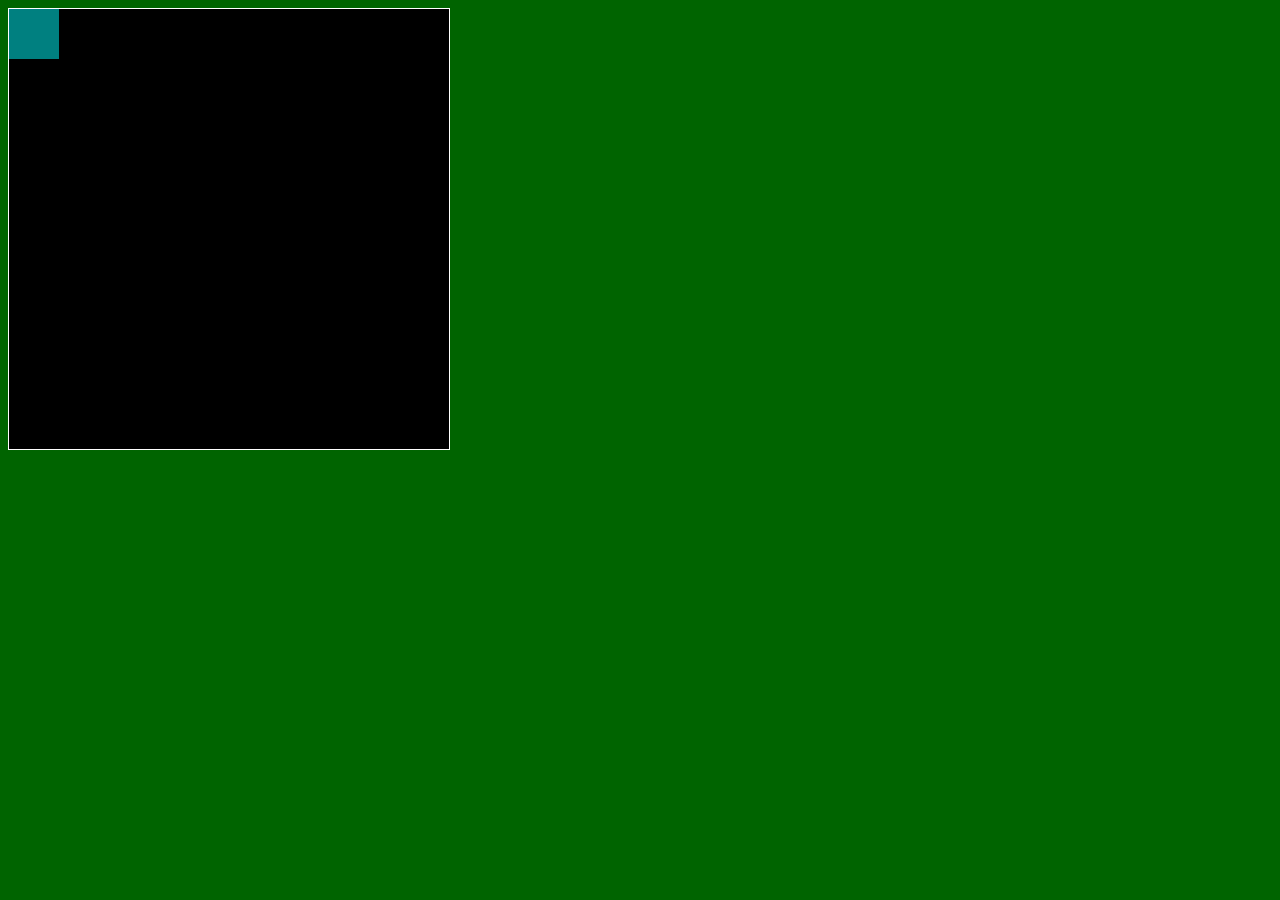
==== asd-projects/walker/index.html @ a5fb5828 "pushed website" ====
<!DOCTYPE html>
<html>
  <head>
    <title>Title</title>
    <!-- Load CSS files -->
    <link rel="stylesheet" type="text/css" href="index.css">
    
    <!-- Load JavaScript files -->
    <script src="jquery.min.js"></script>
    <script src="index.js"></script>
  </head>
  
  <body>
    <div id='board'>
      <div id='gameItem'></div>
    </div>
  </body>
</html>
---- asd-projects/walker/index.css ----
body {
  background-color: darkgreen;
}

#board {
  width: 440px;
  height: 440px;
  border: 1px solid white;
  background-color: black;
  position: relative;
}

#gameItem {
  background-color: teal;
  width: 50px;
  height: 50px;
  position: absolute;
/*   left: 100px; */  /* Uncomment if you want to set a "starting" position */
/*   top: 100px;  */  /* Uncomment if you want to set a "starting" position */
}
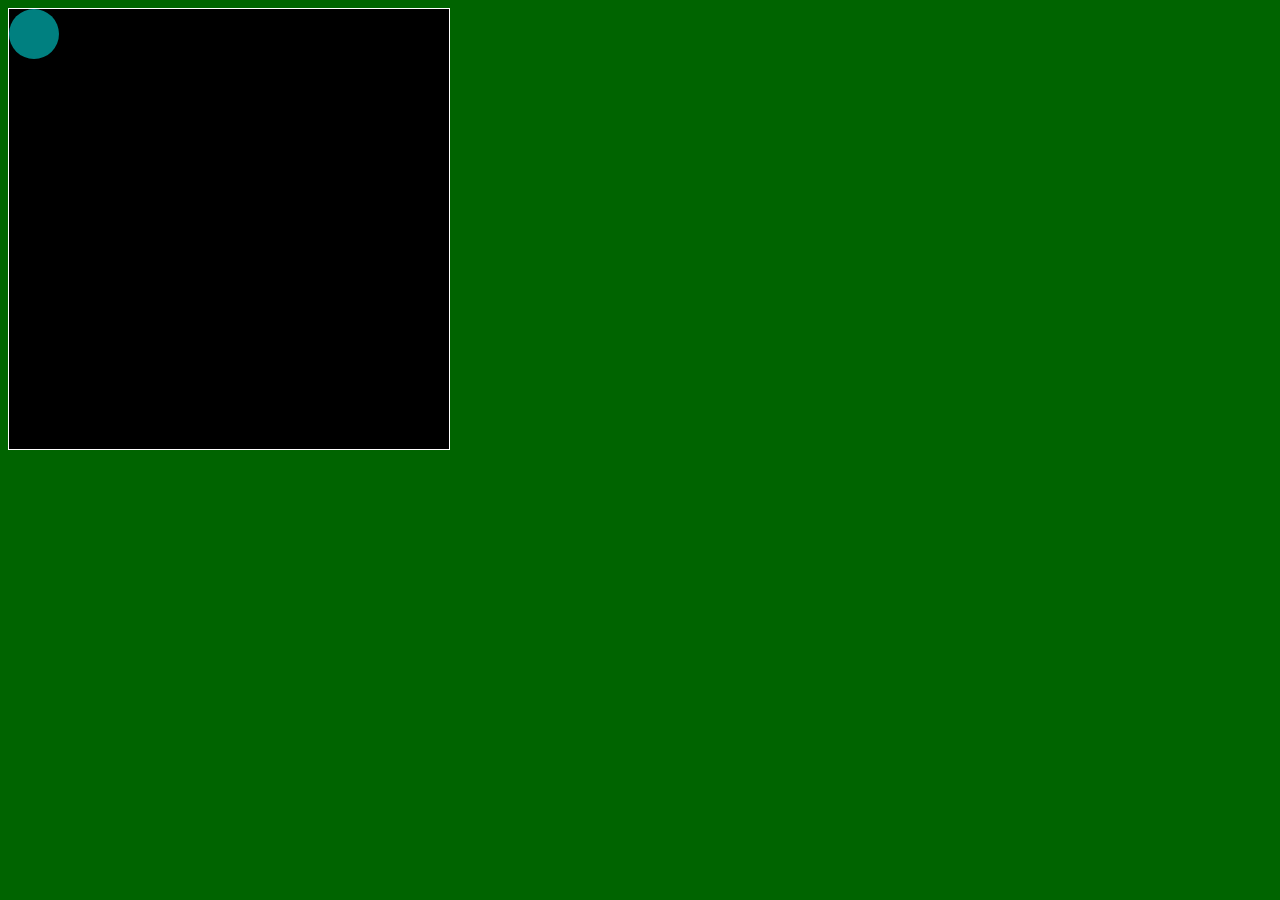
==== commit 83b2530e: "finish walker" ====
--- a/asd-projects/walker/index.html
+++ b/asd-projects/walker/index.html
@@ -12,7 +12,7 @@
   
   <body>
     <div id='board'>
-      <div id='gameItem'></div>
+      <div id='walker'></div>
     </div>
   </body>
 </html>
--- a/asd-projects/walker/index.css
+++ b/asd-projects/walker/index.css
@@ -11,11 +11,12 @@
   position: relative;
 }
 
-#gameItem {
+ #walker {
   background-color: teal;
   width: 50px;
   height: 50px;
   position: absolute;
+  border-radius: 50px;
 /*   left: 100px; */  /* Uncomment if you want to set a "starting" position */
 /*   top: 100px;  */  /* Uncomment if you want to set a "starting" position */
 }
